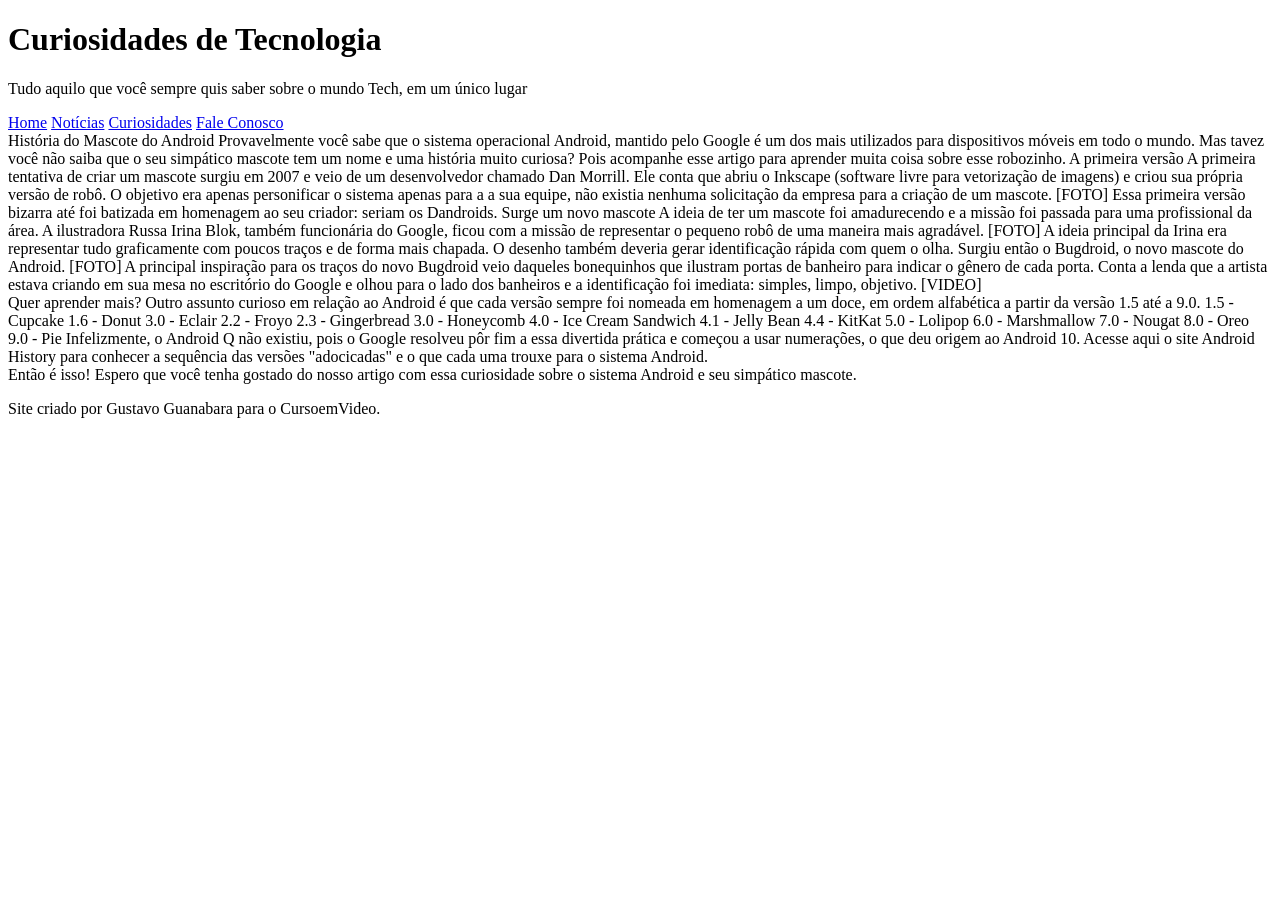
==== android.html @ f037b319 "Maracutaia" ====
<!DOCTYPE html>
<html lang="pt-BR">
<head>
    <meta charset="UTF-8">
    <meta http-equiv="X-UA-Compatible" content="IE=edge">
    <meta name="viewport" content="width=device-width, initial-scale=1.0">
    <link rel="shortcut icon" href="imagens/favicon.ico" type="image/x-icon">
    <link rel="stylesheet" type="text/css" href="estilo/estilo.css">
    <title>Como surgiu o mascote do android</title>
</head>
<body>
    <header>
        <h1>Curiosidades de Tecnologia</h1>
        <p>Tudo aquilo que você sempre quis saber sobre o mundo Tech, em um único lugar</p>
    </header>
    <nav>
        <a href="#">Home</a>
        <a href="#">Notícias</a>
        <a href="#">Curiosidades</a>
        <a href="#">Fale Conosco</a>
    </nav>
    <main>
        <article>
            História do Mascote do Android

            Provavelmente você sabe que o sistema operacional Android, mantido pelo Google é um dos mais utilizados para dispositivos móveis em todo o mundo. Mas tavez você não saiba que o seu simpático mascote tem um nome e uma história muito curiosa? Pois acompanhe esse artigo para aprender muita coisa sobre esse robozinho.

            A primeira versão

            A primeira tentativa de criar um mascote surgiu em 2007 e veio de um desenvolvedor chamado Dan Morrill. Ele conta que abriu o Inkscape (software livre para vetorização de imagens) e criou sua própria versão de robô. O objetivo era apenas personificar o sistema apenas para a a sua equipe, não existia nenhuma solicitação da empresa para a criação de um mascote.

            [FOTO]

            Essa primeira versão bizarra até foi batizada em homenagem ao seu criador: seriam os Dandroids.

            Surge um novo mascote

            A ideia de ter um mascote foi amadurecendo e a missão foi passada para uma profissional da área. A ilustradora Russa Irina Blok, também funcionária do Google, ficou com a missão de representar o pequeno robô de uma maneira mais agradável.

            [FOTO]

            A ideia principal da Irina era representar tudo graficamente com poucos traços e de forma mais chapada. O desenho também deveria gerar identificação rápida com quem o olha. Surgiu então o Bugdroid, o novo mascote do Android.

            [FOTO]

            A principal inspiração para os traços do novo Bugdroid veio daqueles bonequinhos que ilustram portas de banheiro para indicar o gênero de cada porta. Conta a lenda que a artista estava criando em sua mesa no escritório do Google e olhou para o lado dos banheiros e a identificação foi imediata: simples, limpo, objetivo.

            [VIDEO]
            
            <aside>
                Quer aprender mais?
                Outro assunto curioso em relação ao Android é que cada versão sempre foi nomeada em homenagem a um doce, em ordem alfabética a partir da versão 1.5 até a 9.0.
                1.5 - Cupcake
                1.6 - Donut
                3.0 - Eclair
                2.2 - Froyo
                2.3 - Gingerbread
                3.0 - Honeycomb
                4.0 - Ice Cream Sandwich
                4.1 - Jelly Bean
                4.4 - KitKat
                5.0 - Lolipop
                6.0 - Marshmallow
                7.0 - Nougat
                8.0 - Oreo
                9.0 - Pie
                Infelizmente, o Android Q não existiu, pois o Google resolveu pôr fim a essa divertida prática e começou a usar numerações, o que deu origem ao Android 10.
                Acesse aqui o site Android History para conhecer a sequência das versões "adocicadas" e o que cada uma trouxe para o sistema Android.
            </aside>
            Então é isso! Espero que você tenha gostado do nosso artigo com essa curiosidade sobre o sistema Android e seu simpático mascote.
        </article>
    </main>
    <footer>
        <p>Site criado por Gustavo Guanabara para o CursoemVideo.</p>
    </footer>
</body>
</html>
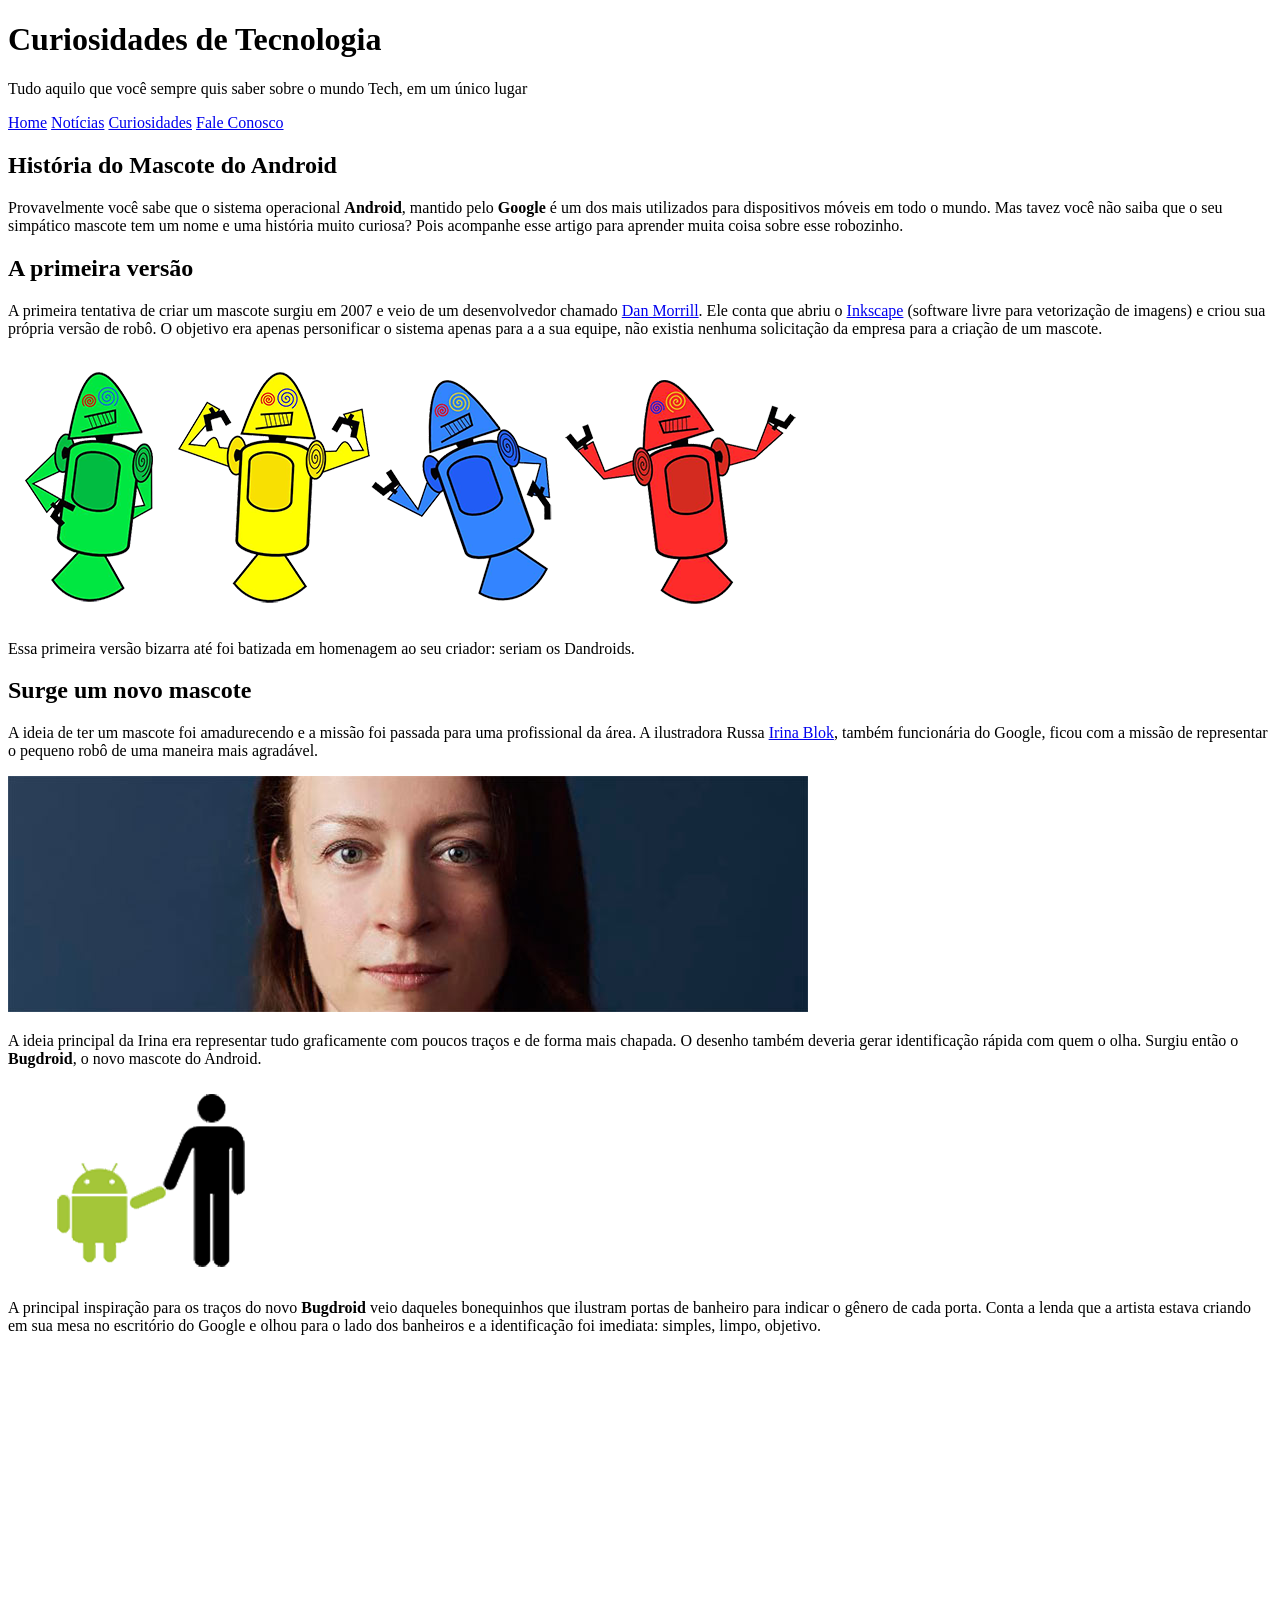
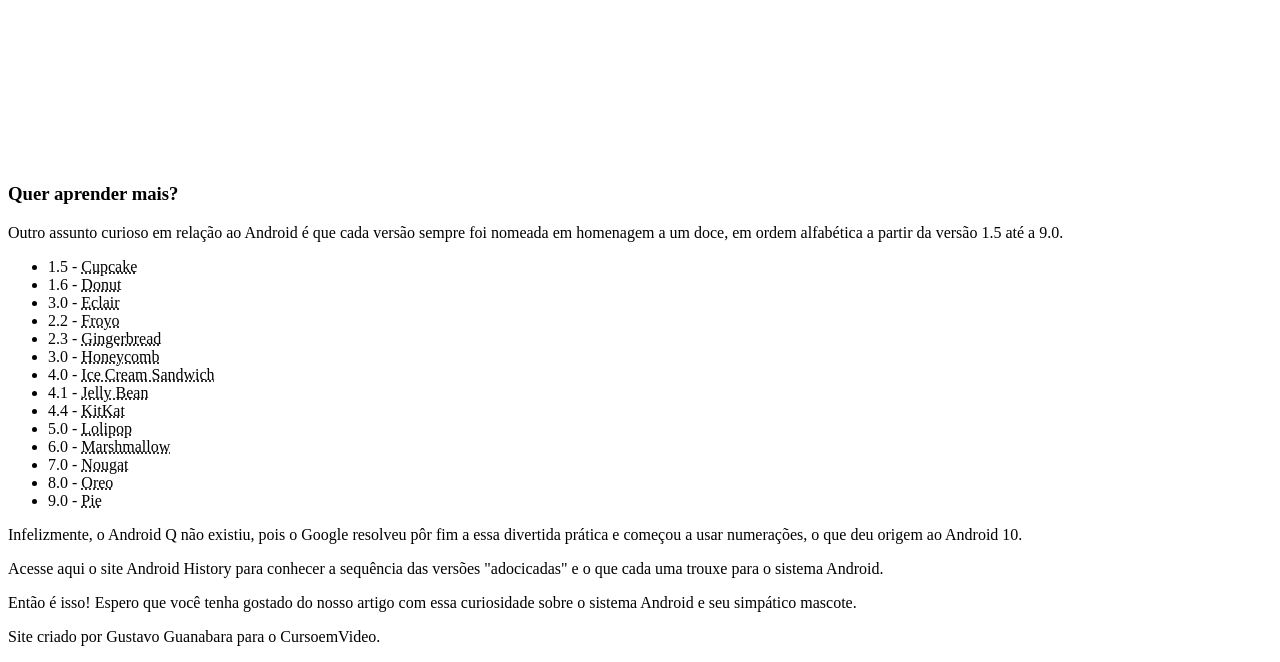
==== commit 84febcbb: "GithoPorn" ====
--- a/android.html
+++ b/android.html
@@ -21,51 +21,53 @@
     </nav>
     <main>
         <article>
-            História do Mascote do Android
+            <h1>História do Mascote do Android</h1>
 
-            Provavelmente você sabe que o sistema operacional Android, mantido pelo Google é um dos mais utilizados para dispositivos móveis em todo o mundo. Mas tavez você não saiba que o seu simpático mascote tem um nome e uma história muito curiosa? Pois acompanhe esse artigo para aprender muita coisa sobre esse robozinho.
+            <p>Provavelmente você sabe que o sistema operacional <strong>Android</strong>, mantido pelo <strong>Google</strong> é um dos mais utilizados para dispositivos móveis em todo o mundo. Mas tavez você não saiba que o seu simpático mascote tem um nome e uma história muito curiosa? Pois acompanhe esse artigo para aprender muita coisa sobre esse robozinho.</p>
 
-            A primeira versão
+            <h2>A primeira versão</h2>
 
-            A primeira tentativa de criar um mascote surgiu em 2007 e veio de um desenvolvedor chamado Dan Morrill. Ele conta que abriu o Inkscape (software livre para vetorização de imagens) e criou sua própria versão de robô. O objetivo era apenas personificar o sistema apenas para a a sua equipe, não existia nenhuma solicitação da empresa para a criação de um mascote.
+            <p>A primeira tentativa de criar um mascote surgiu em 2007 e veio de um desenvolvedor chamado <a href="https://androidcommunity.com/dan-morrill-shows-us-the-android-mascot-that-almost-was-20130103/" target="_blank">Dan Morrill</a>. Ele conta que abriu o <a href="https://inkscape.org/pt-br/" target="_blank">Inkscape</a> (software livre para vetorização de imagens) e criou sua própria versão de robô. O objetivo era apenas personificar o sistema apenas para a a sua equipe, não existia nenhuma solicitação da empresa para a criação de um mascote.</p>
 
-            [FOTO]
+            <img src="imagens/dan-droids.png" alt="Primeiro mascote do android">
 
-            Essa primeira versão bizarra até foi batizada em homenagem ao seu criador: seriam os Dandroids.
+            <p>Essa primeira versão bizarra até foi batizada em homenagem ao seu criador: seriam os Dandroids.</p>
 
-            Surge um novo mascote
+            <h2>Surge um novo mascote</h2>
 
-            A ideia de ter um mascote foi amadurecendo e a missão foi passada para uma profissional da área. A ilustradora Russa Irina Blok, também funcionária do Google, ficou com a missão de representar o pequeno robô de uma maneira mais agradável.
+            <p>A ideia de ter um mascote foi amadurecendo e a missão foi passada para uma profissional da área. A ilustradora Russa <a href="https://www.irinablok.com/android" target="_blank">Irina Blok</a>, também funcionária do Google, ficou com a missão de representar o pequeno robô de uma maneira mais agradável.</p>
 
-            [FOTO]
+            <img src="imagens/irina-blok.jpg" alt="Irina blok - a criado do">
 
-            A ideia principal da Irina era representar tudo graficamente com poucos traços e de forma mais chapada. O desenho também deveria gerar identificação rápida com quem o olha. Surgiu então o Bugdroid, o novo mascote do Android.
+            <p>A ideia principal da Irina era representar tudo graficamente com poucos traços e de forma mais chapada. O desenho também deveria gerar identificação rápida com quem o olha. Surgiu então o <strong>Bugdroid</strong>, o novo mascote do Android.</p>
 
-            [FOTO]
+            <img src="imagens/bugdroid.png" alt="bug droid">
 
-            A principal inspiração para os traços do novo Bugdroid veio daqueles bonequinhos que ilustram portas de banheiro para indicar o gênero de cada porta. Conta a lenda que a artista estava criando em sua mesa no escritório do Google e olhou para o lado dos banheiros e a identificação foi imediata: simples, limpo, objetivo.
+            <p>A principal inspiração para os traços do novo <strong>Bugdroid</strong> veio daqueles bonequinhos que ilustram portas de banheiro para indicar o gênero de cada porta. Conta a lenda que a artista estava criando em sua mesa no escritório do Google e olhou para o lado dos banheiros e a identificação foi imediata: simples, limpo, objetivo.</p>
 
-            [VIDEO]
+            <iframe width="727" height="409" src="https://www.youtube.com/embed/l2UDgpLz20M" title="YouTube video player" frameborder="0" allow="accelerometer; autoplay; clipboard-write; encrypted-media; gyroscope; picture-in-picture" allowfullscreen></iframe>
             
             <aside>
-                Quer aprender mais?
-                Outro assunto curioso em relação ao Android é que cada versão sempre foi nomeada em homenagem a um doce, em ordem alfabética a partir da versão 1.5 até a 9.0.
-                1.5 - Cupcake
-                1.6 - Donut
-                3.0 - Eclair
-                2.2 - Froyo
-                2.3 - Gingerbread
-                3.0 - Honeycomb
-                4.0 - Ice Cream Sandwich
-                4.1 - Jelly Bean
-                4.4 - KitKat
-                5.0 - Lolipop
-                6.0 - Marshmallow
-                7.0 - Nougat
-                8.0 - Oreo
-                9.0 - Pie
-                Infelizmente, o Android Q não existiu, pois o Google resolveu pôr fim a essa divertida prática e começou a usar numerações, o que deu origem ao Android 10.
-                Acesse aqui o site Android History para conhecer a sequência das versões "adocicadas" e o que cada uma trouxe para o sistema Android.
+                <h3>Quer aprender mais?</h3>
+                <p>Outro assunto curioso em relação ao Android é que cada versão sempre foi nomeada em homenagem a um doce, em ordem alfabética a partir da versão 1.5 até a 9.0.</p>
+                <ul>
+                    <li>1.5 - <abbr title="Bolo de copo">  Cupcake</abbr></li>
+                    <li>1.6 - <abbr title="Rosquinha">  Donut</abbr></li>
+                    <li>3.0 - <abbr title="Bomba">  Eclair</abbr></li>
+                    <li>2.2 - <abbr title="Iorgute congelado">  Froyo</abbr></li>
+                    <li>2.3 - <abbr title="Biscoito de gengibre">  Gingerbread</abbr></li>
+                    <li>3.0 - <abbr title="Favo de mel">  Honeycomb</abbr></li>
+                    <li>4.0 - <abbr title="Sanduiche de sorvete">  Ice Cream Sandwich</abbr></li>
+                    <li>4.1 - <abbr title="Jujuba">  Jelly Bean</abbr></li>
+                    <li>4.4 - <abbr title="KitKat">  KitKat</abbr></li>
+                    <li>5.0 - <abbr title="Pirulito">  Lolipop</abbr></li>
+                    <li>6.0 - <abbr title="Marshmallow">  Marshmallow</abbr></li>
+                    <li>7.0 - <abbr title="Torrone">  Nougat</abbr></li>
+                    <li>8.0 - <abbr title="Oreo">  Oreo</abbr></li>
+                    <li>9.0 - <abbr title="Torta">  Pie</abbr></li>
+                </ul>
+                <p>Infelizmente, o Android Q não existiu, pois o Google resolveu pôr fim a essa divertida prática e começou a usar numerações, o que deu origem ao Android 10.</p>
+                <p>Acesse aqui o site Android History para conhecer a sequência das versões "adocicadas" e o que cada uma trouxe para o sistema Android.</p>
             </aside>
             Então é isso! Espero que você tenha gostado do nosso artigo com essa curiosidade sobre o sistema Android e seu simpático mascote.
         </article>
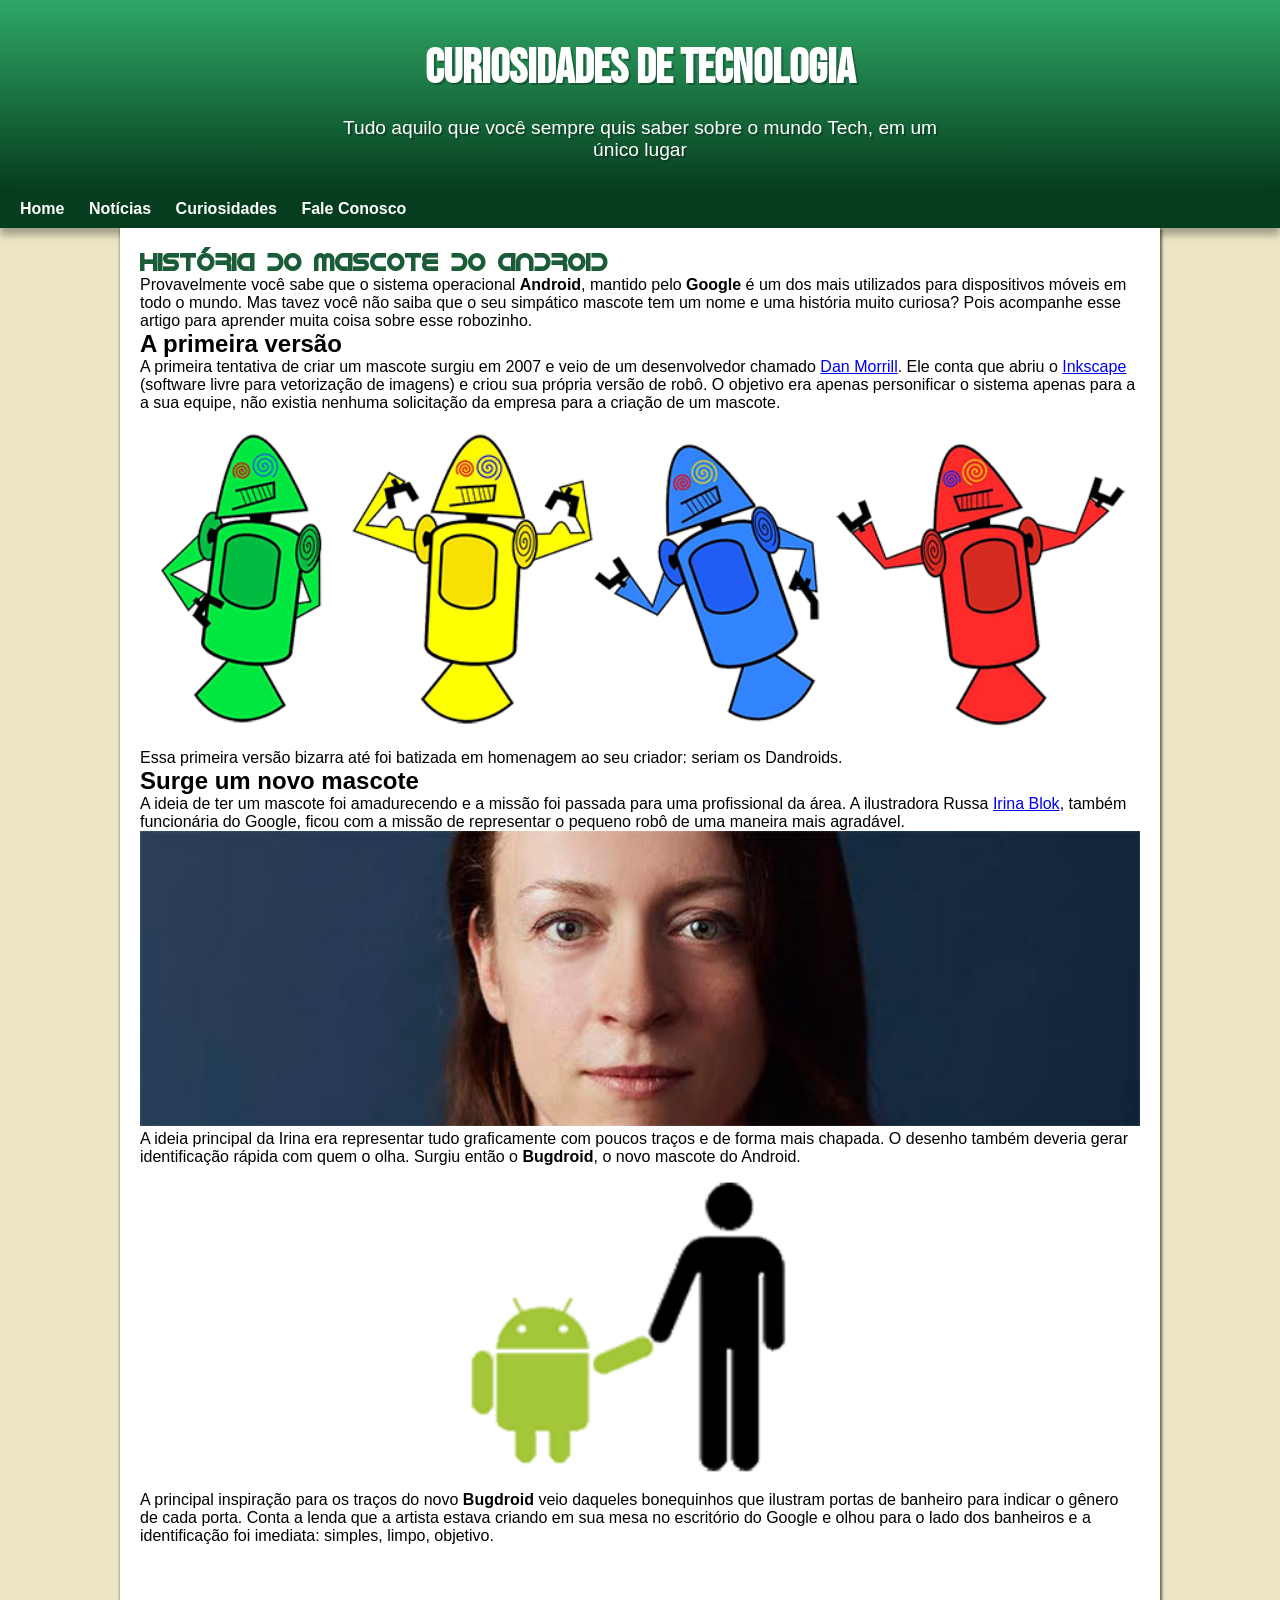
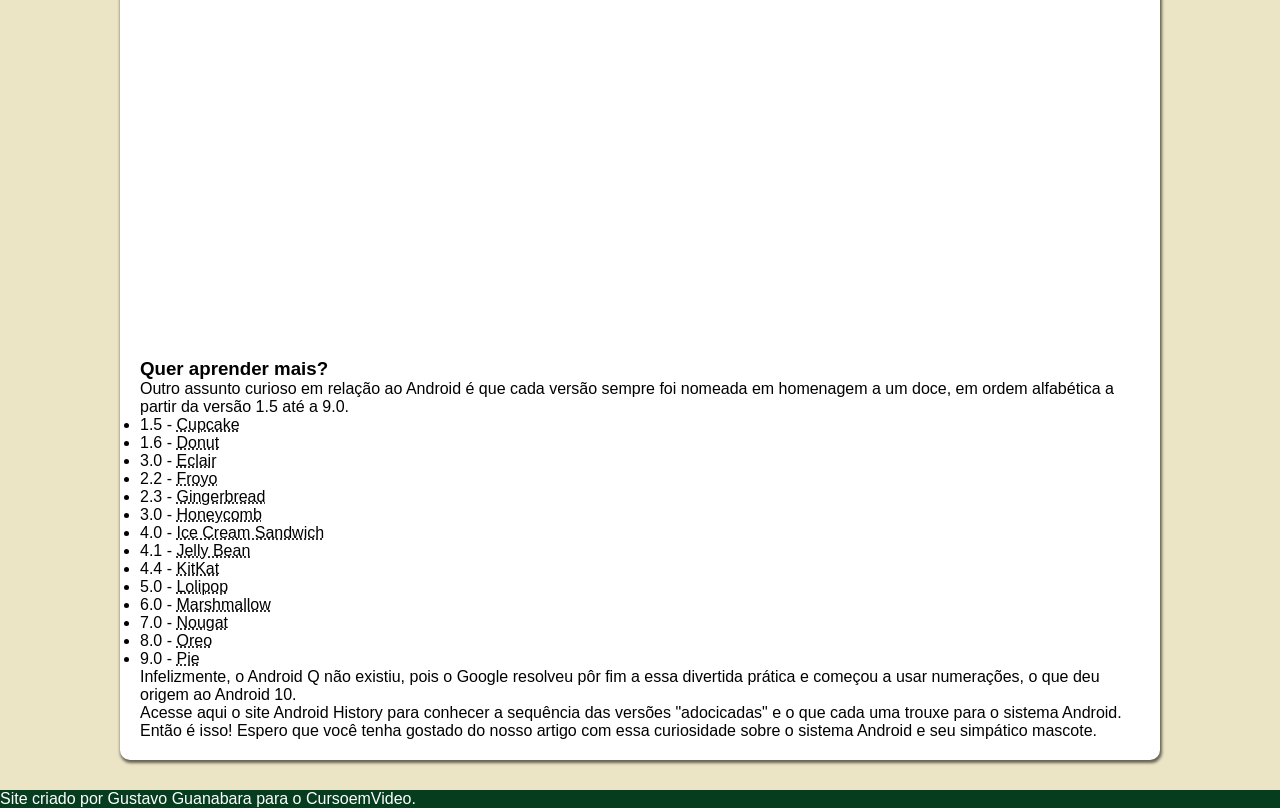
==== commit 857382c3: "O site quase completo" ====
--- a/android.html
+++ b/android.html
@@ -29,7 +29,10 @@
 
             <p>A primeira tentativa de criar um mascote surgiu em 2007 e veio de um desenvolvedor chamado <a href="https://androidcommunity.com/dan-morrill-shows-us-the-android-mascot-that-almost-was-20130103/" target="_blank">Dan Morrill</a>. Ele conta que abriu o <a href="https://inkscape.org/pt-br/" target="_blank">Inkscape</a> (software livre para vetorização de imagens) e criou sua própria versão de robô. O objetivo era apenas personificar o sistema apenas para a a sua equipe, não existia nenhuma solicitação da empresa para a criação de um mascote.</p>
 
-            <img src="imagens/dan-droids.png" alt="Primeiro mascote do android">
+            <picture>
+                <source media="(max-width: 600px)" srcset="imagens/dan-droids-pq.png">
+                <img src="imagens/dan-droids.png" alt="Primeiro mascote do android">
+            </picture>
 
             <p>Essa primeira versão bizarra até foi batizada em homenagem ao seu criador: seriam os Dandroids.</p>
 
@@ -37,11 +40,14 @@
 
             <p>A ideia de ter um mascote foi amadurecendo e a missão foi passada para uma profissional da área. A ilustradora Russa <a href="https://www.irinablok.com/android" target="_blank">Irina Blok</a>, também funcionária do Google, ficou com a missão de representar o pequeno robô de uma maneira mais agradável.</p>
 
-            <img src="imagens/irina-blok.jpg" alt="Irina blok - a criado do">
+            <picture>
+                <source media="(max-width: 600px)" srcset="imagens/irina-blok-pq.jpg">
+                <img src="imagens/irina-blok.jpg" alt="Irina blok - a criado do android">
+            </picture>
 
             <p>A ideia principal da Irina era representar tudo graficamente com poucos traços e de forma mais chapada. O desenho também deveria gerar identificação rápida com quem o olha. Surgiu então o <strong>Bugdroid</strong>, o novo mascote do Android.</p>
 
-            <img src="imagens/bugdroid.png" alt="bug droid">
+            <img src="imagens/bugdroid.png" class="pequeno" alt="bug droid">
 
             <p>A principal inspiração para os traços do novo <strong>Bugdroid</strong> veio daqueles bonequinhos que ilustram portas de banheiro para indicar o gênero de cada porta. Conta a lenda que a artista estava criando em sua mesa no escritório do Google e olhou para o lado dos banheiros e a identificação foi imediata: simples, limpo, objetivo.</p>
 
--- a/estilo/estilo.css
+++ b/estilo/estilo.css
@@ -0,0 +1,98 @@
+@charset "UTF-8";
+@import url('https://fonts.googleapis.com/css2?family=Bebas+Neue&display=swap');
+
+@font-face {
+    font-family: 'Android';
+    src: url('../fontes/idroid.otf') format('opentype');
+    font-weight: normal;
+}
+*{
+    padding: 0;
+    margin: 0;
+}
+:root{
+    --megacor: #ebe5c5;
+    --cor00: #c5ebd6;
+    --cor01: #83e1ad;
+    --cor02: #3ddc84;
+    --cor03: #2fa866;
+    --cor04: #1a5c37;
+    --cor05: #063d1e;
+
+    --fonte-padrão: Arial, Verdana, Helvetica, sans-serif;
+    --fucking-fonte: 'Bebas Neue', cursive;
+    --fonte-android: 'Android', cursive;
+}
+
+
+body{
+    background-color: var(--megacor);
+    font-family: var(--fonte-padrão);
+}
+header{
+    background-image: linear-gradient(to bottom, var(--cor03), var(--cor05));
+    min-height: 150px;
+    text-align: center;
+    padding-top: 40px;
+}
+header > h1{
+    color: white;
+    font-family: var(--fucking-fonte);
+    font-size: 3em;
+    margin-bottom: 20px;
+    text-shadow: 2px 2px 0px rgba(0, 0, 0, 0.267);
+}
+header > p{
+    color: white;
+    font-family: var(--fonte-padrão);
+    max-width: 600px;
+    font-size: 1.2rem;
+    padding-right: 10px;
+    padding-left: 10px;
+    margin: auto;
+    text-shadow: 2px 2px 0px rgba(0, 0, 0, 0.267);
+}
+nav {
+    background-color: var(--cor05);
+    padding: 10px;
+    box-shadow: 0px 7px 7px rgba(0, 0, 0, 0.301);
+}
+nav > a{
+    color: white;
+    padding: 10px;
+    text-decoration: none;
+    font-weight: bold;
+}
+nav > a:hover{
+    transition: 0.5s ease;
+    border-radius: 5px;
+    background-color: var(--cor02);
+    color: var(--cor05);
+}
+main{
+    min-width: 300px;
+    max-width: 1000px;
+    margin: auto;
+    margin-bottom: 30px;
+    padding: 20px;
+    box-shadow: 1px 2px 3px 1px rgb(0 0 0 / 57%);
+    border-bottom-left-radius: 10px;
+    border-bottom-right-radius: 10px;
+    background-color: white;
+}
+main img{
+    width: 100%;
+}
+main img.pequeno{
+    width: 50%;
+    display: block;
+    margin: auto;
+}
+main h1{
+    color: var(--cor04);
+    font-family: var(--fonte-android);
+}
+footer{
+    background-color: var(--cor05);
+    color: white;
+}
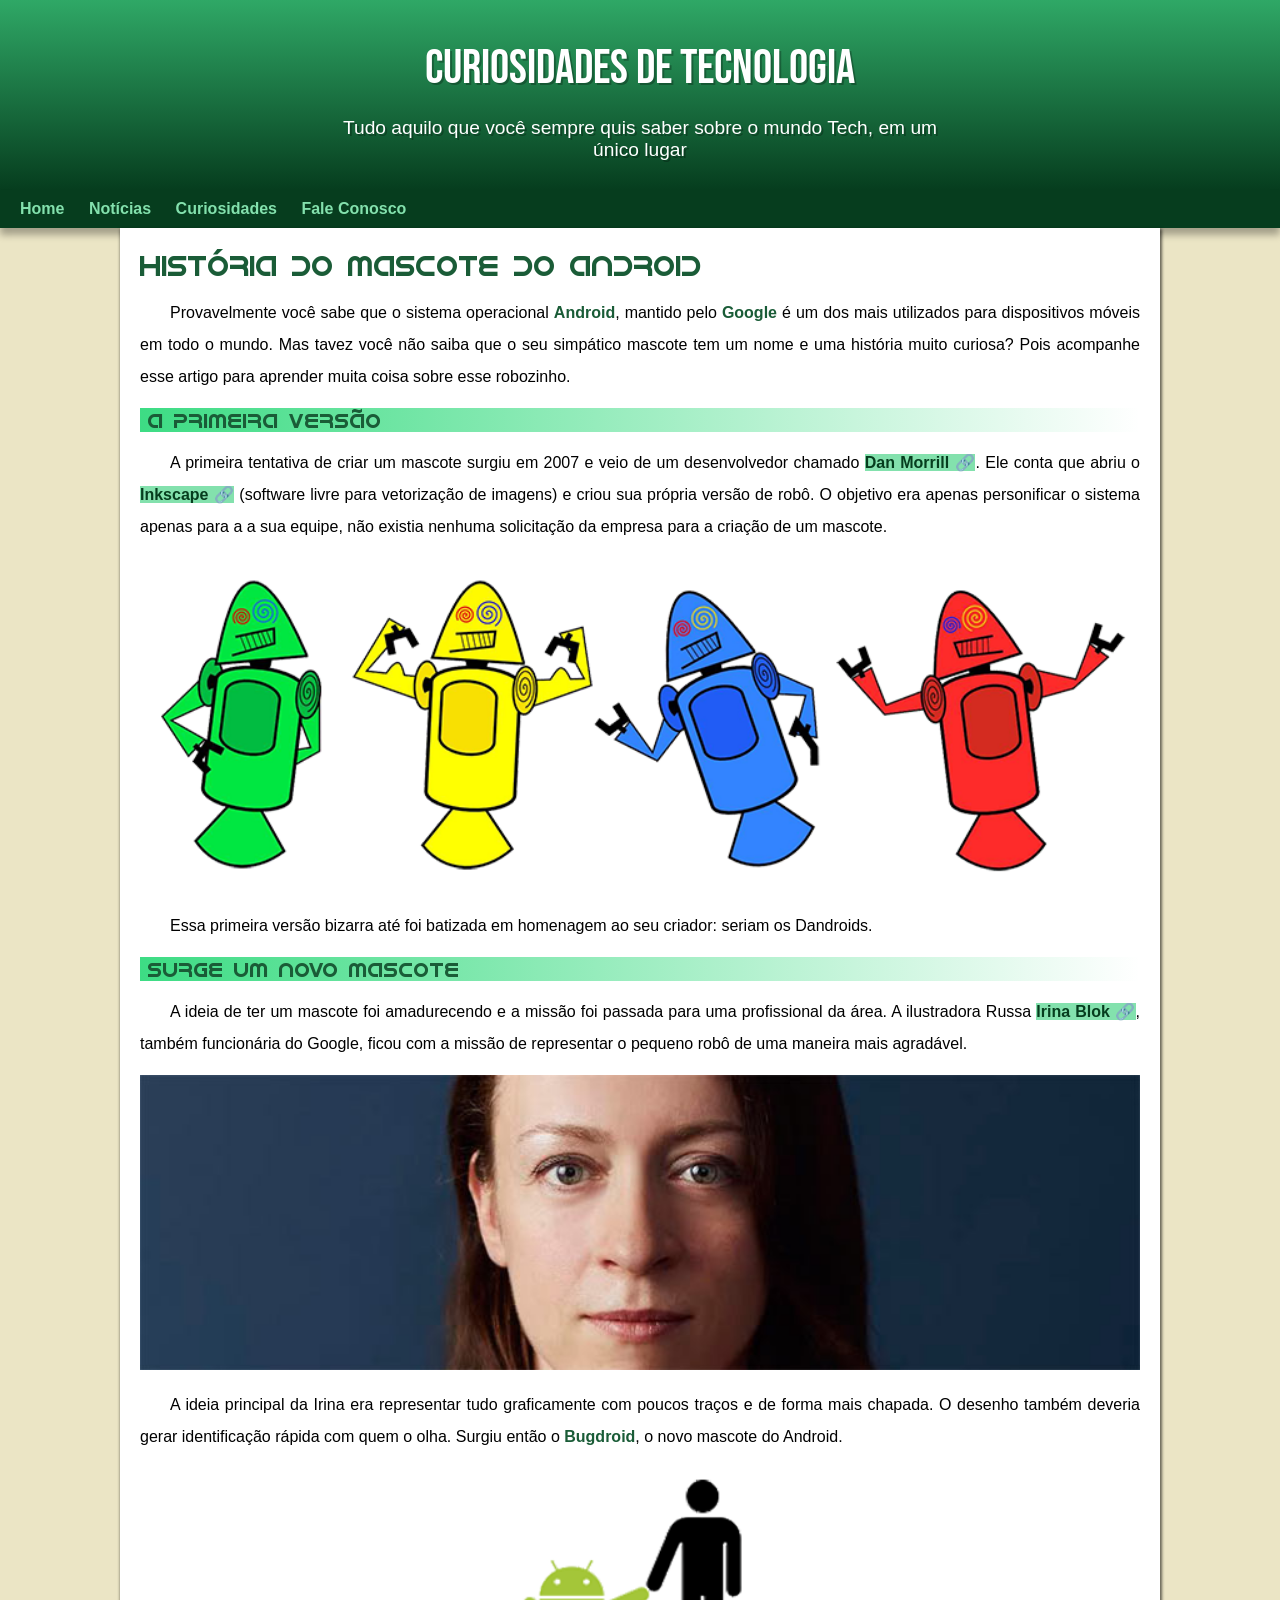
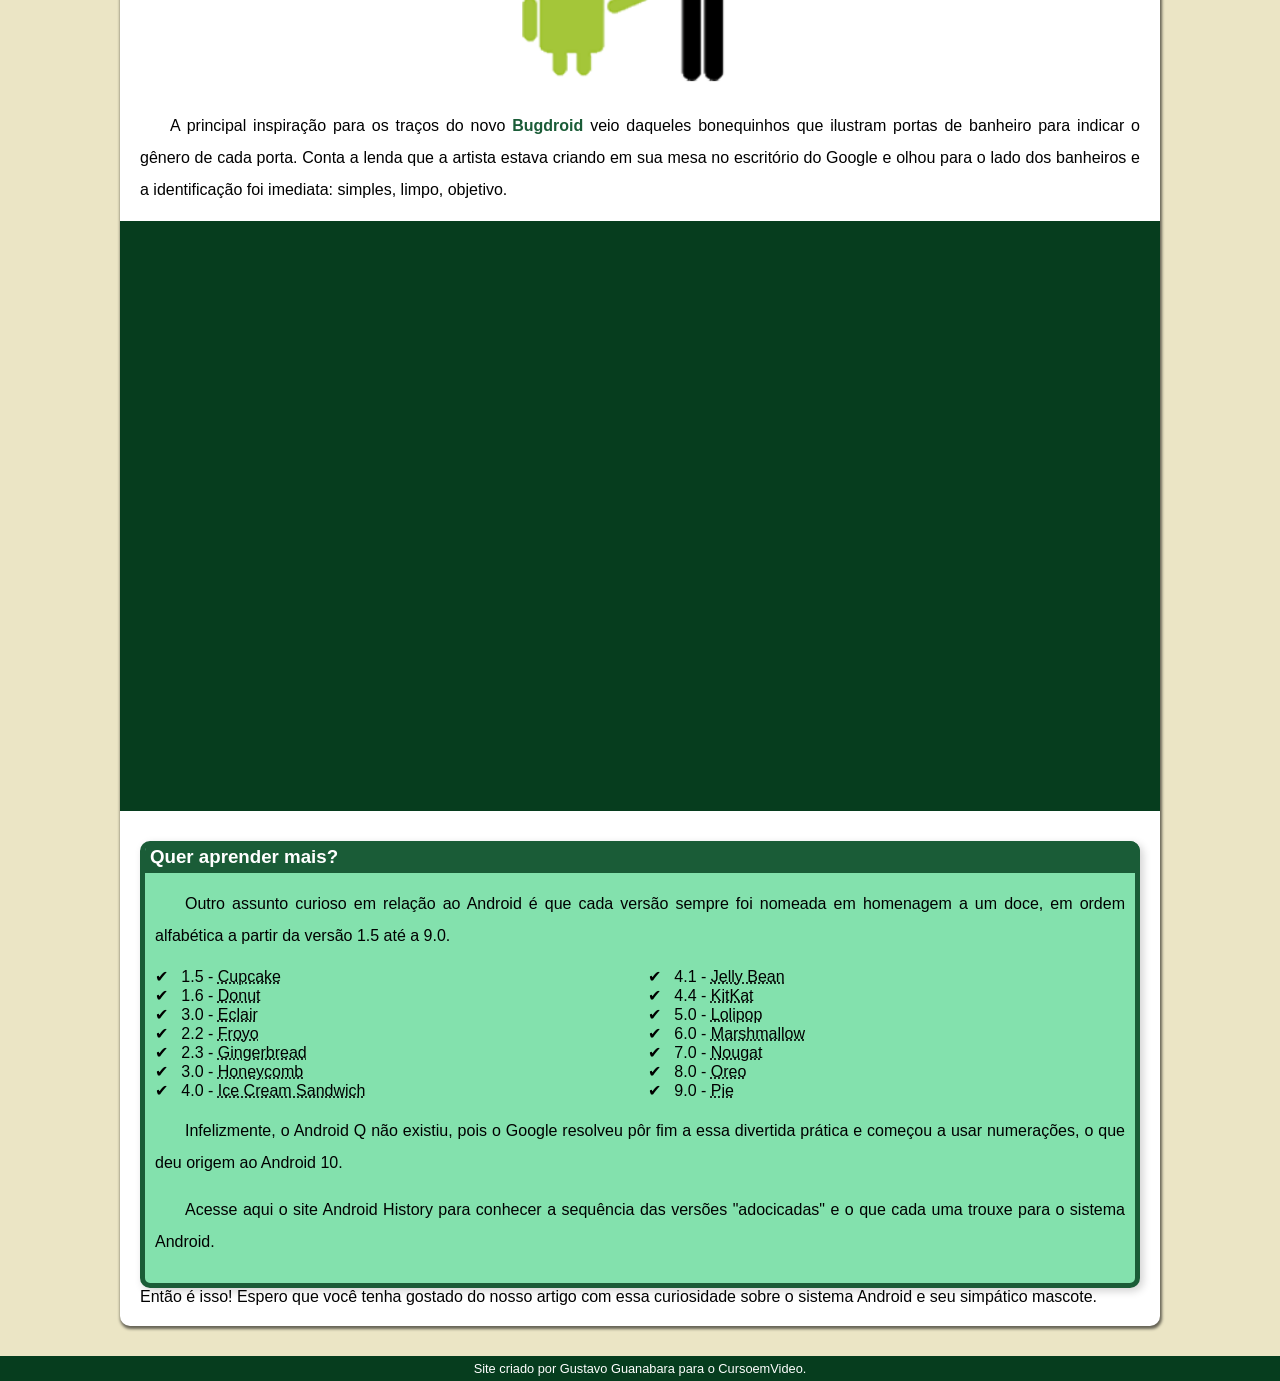
==== commit b0eea5dd: "O SITE COMPLETO!!" ====
--- a/android.html
+++ b/android.html
@@ -27,7 +27,7 @@
 
             <h2>A primeira versão</h2>
 
-            <p>A primeira tentativa de criar um mascote surgiu em 2007 e veio de um desenvolvedor chamado <a href="https://androidcommunity.com/dan-morrill-shows-us-the-android-mascot-that-almost-was-20130103/" target="_blank">Dan Morrill</a>. Ele conta que abriu o <a href="https://inkscape.org/pt-br/" target="_blank">Inkscape</a> (software livre para vetorização de imagens) e criou sua própria versão de robô. O objetivo era apenas personificar o sistema apenas para a a sua equipe, não existia nenhuma solicitação da empresa para a criação de um mascote.</p>
+            <p>A primeira tentativa de criar um mascote surgiu em 2007 e veio de um desenvolvedor chamado <a href="https://androidcommunity.com/dan-morrill-shows-us-the-android-mascot-that-almost-was-20130103/" target="_blank" class="externo">Dan Morrill</a>. Ele conta que abriu o <a href="https://inkscape.org/pt-br/" target="_blank" class="externo">Inkscape</a> (software livre para vetorização de imagens) e criou sua própria versão de robô. O objetivo era apenas personificar o sistema apenas para a a sua equipe, não existia nenhuma solicitação da empresa para a criação de um mascote.</p>
 
             <picture>
                 <source media="(max-width: 600px)" srcset="imagens/dan-droids-pq.png">
@@ -38,7 +38,7 @@
 
             <h2>Surge um novo mascote</h2>
 
-            <p>A ideia de ter um mascote foi amadurecendo e a missão foi passada para uma profissional da área. A ilustradora Russa <a href="https://www.irinablok.com/android" target="_blank">Irina Blok</a>, também funcionária do Google, ficou com a missão de representar o pequeno robô de uma maneira mais agradável.</p>
+            <p>A ideia de ter um mascote foi amadurecendo e a missão foi passada para uma profissional da área. A ilustradora Russa <a href="https://www.irinablok.com/android" target="_blank" class="externo">Irina Blok</a>, também funcionária do Google, ficou com a missão de representar o pequeno robô de uma maneira mais agradável.</p>
 
             <picture>
                 <source media="(max-width: 600px)" srcset="imagens/irina-blok-pq.jpg">
@@ -51,7 +51,9 @@
 
             <p>A principal inspiração para os traços do novo <strong>Bugdroid</strong> veio daqueles bonequinhos que ilustram portas de banheiro para indicar o gênero de cada porta. Conta a lenda que a artista estava criando em sua mesa no escritório do Google e olhou para o lado dos banheiros e a identificação foi imediata: simples, limpo, objetivo.</p>
 
-            <iframe width="727" height="409" src="https://www.youtube.com/embed/l2UDgpLz20M" title="YouTube video player" frameborder="0" allow="accelerometer; autoplay; clipboard-write; encrypted-media; gyroscope; picture-in-picture" allowfullscreen></iframe>
+            <div class="video">
+                <iframe width="560" height="315" src="https://www.youtube.com/embed/l2UDgpLz20M" title="YouTube video player" frameborder="0" allow="accelerometer; autoplay; clipboard-write; encrypted-media; gyroscope; picture-in-picture" allowfullscreen></iframe>
+            </div>
             
             <aside>
                 <h3>Quer aprender mais?</h3>
--- a/estilo/estilo.css
+++ b/estilo/estilo.css
@@ -10,6 +10,7 @@
     padding: 0;
     margin: 0;
 }
+
 :root{
     --megacor: #ebe5c5;
     --cor00: #c5ebd6;
@@ -36,6 +37,7 @@
     padding-top: 40px;
 }
 header > h1{
+    font-weight: normal;
     color: white;
     font-family: var(--fucking-fonte);
     font-size: 3em;
@@ -50,6 +52,7 @@
     padding-right: 10px;
     padding-left: 10px;
     margin: auto;
+    margin-bottom: 20px;
     text-shadow: 2px 2px 0px rgba(0, 0, 0, 0.267);
 }
 nav {
@@ -58,7 +61,7 @@
     box-shadow: 0px 7px 7px rgba(0, 0, 0, 0.301);
 }
 nav > a{
-    color: white;
+    color: var(--cor01);
     padding: 10px;
     text-decoration: none;
     font-weight: bold;
@@ -68,6 +71,9 @@
     border-radius: 5px;
     background-color: var(--cor02);
     color: var(--cor05);
+}
+a.externo::after{
+    content: "\00A0\1F517"
 }
 main{
     min-width: 300px;
@@ -80,19 +86,97 @@
     border-bottom-right-radius: 10px;
     background-color: white;
 }
+div.video{
+    background-color: var(--cor05);
+    margin-bottom: 30px;
+    margin: 0px -20px 30px -20px;
+    padding: 20px;
+    padding-bottom: 57%;
+    position: relative;
+}
+div.video > iframe{
+    position: absolute;
+    top: 5%;
+    left: 5%;
+    width: 90%;
+    height: 90%;
+}
 main img{
     width: 100%;
 }
 main img.pequeno{
-    width: 50%;
+    max-width: 350px;
     display: block;
     margin: auto;
+}
+main h2{
+    font-family: var(--fonte-android);
+    color: var(--cor04);
+    font-size: 1.3rem;
+    font-weight: normal;
+    background-image: linear-gradient(to right, var(--cor02), transparent);
+    text-indent: 8px;
 }
 main h1{
     color: var(--cor04);
     font-family: var(--fonte-android);
+    font-weight: normal;
+    font-size: 1.8em;
+}
+main p {
+    margin: 15px 0px;
+    text-align: justify;
+    text-indent: 30px;
+    font-size: 1em;
+    line-height: 2em;
+}
+main strong{
+    color: var(--cor04);
+    font-weight: bold;
+}
+main a{
+    text-decoration: none;
+    font-weight: bolder;
+    color: var(--cor05);
+    background-color: var(--cor01);
+}
+main a:hover{
+    text-decoration: underline;
+    color: var(--cor04);
+}
+aside > h3{
+    background-color: var(--cor04);
+    color: white;
+    padding: 5px;
+    margin: -15px -15px 0px -10px;
+    border-radius: 10px 10px 0px 0px;
+}
+aside{
+    background-color: var(--cor01);
+    padding: 10px;
+    border-radius: 10px;
+    box-shadow: 3px 3px 8px rgba(0, 0, 0, 0.185);
+    border: 5px solid var(--cor04);
+}
+aside > ul{
+    list-style-position: inside;
+    list-style-type: '\2714\00A0\00A0\00A0';
+    columns: 2;
 }
 footer{
     background-color: var(--cor05);
     color: white;
+    text-align: center;
+    font-size: 0.8em;
+    padding: 5px;
+}
+
+footer a{
+    color: white;
+    font-weight: bolder;
+    text-decoration: none;
+}
+footer a:hover{
+    text-decoration: underline;
+    color: var(--cor01);
 }
